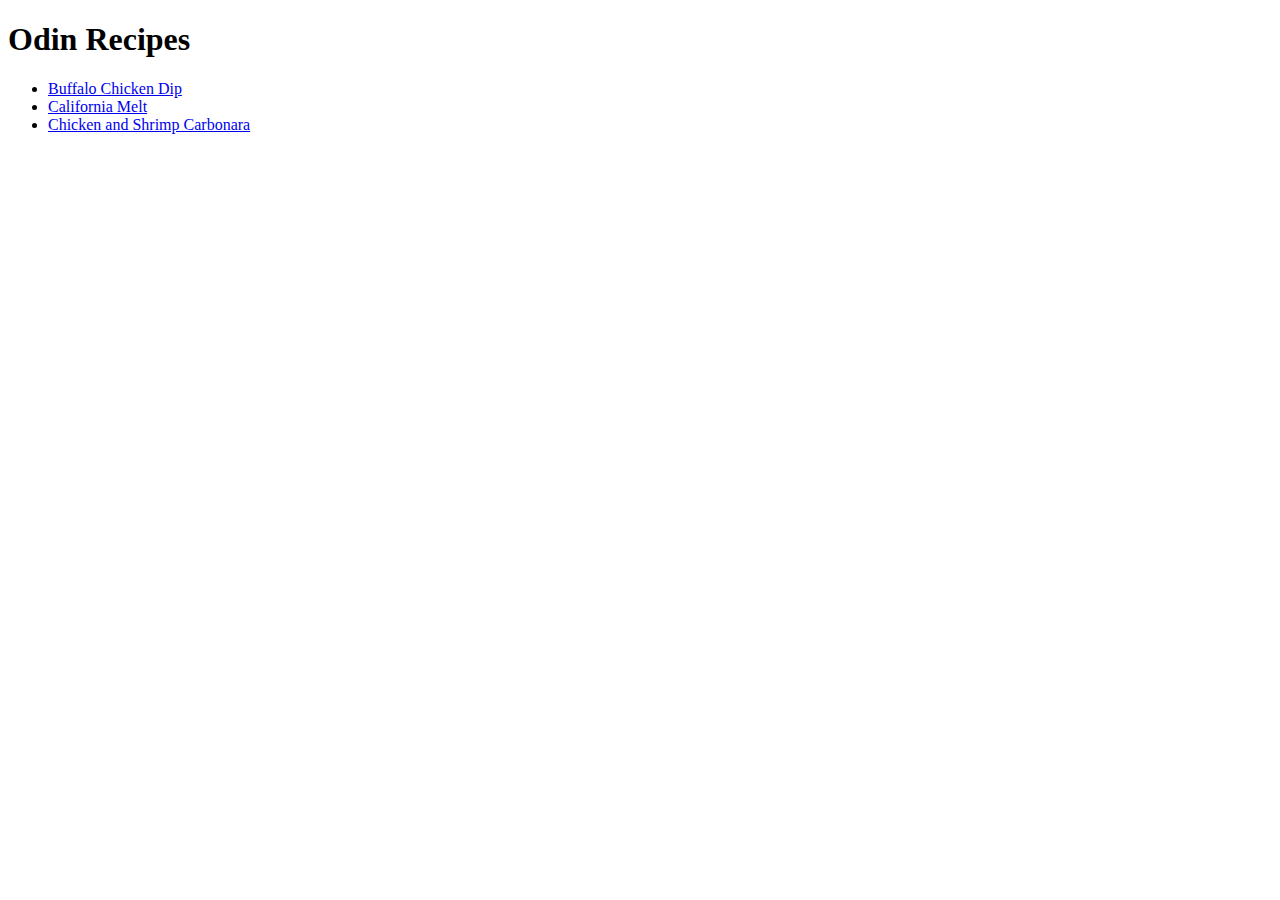
==== index.html @ 0b82a8ce "Create home page and 3 recipe pages" ====
<!DOCTYPE html>
<html lang="en">
  <head>
    <meta charset="UTF-8" />
    <meta http-equiv="X-UA-Compatible" content="IE=edge" />
    <meta name="viewport" content="width=device-width, initial-scale=1.0" />
    <title>Odin Recipes</title>
  </head>
  <body>
    <h1>Odin Recipes</h1>
    <ul>
      <li>
        <a href="./recipes/buffalo-chicken-dip.html">Buffalo Chicken Dip</a>
      </li>
      <li><a href="./recipes/california-melt.html">California Melt</a></li>
      <li>
        <a href="./recipes/chicken-and-shrimp-carbonara.html"
          >Chicken and Shrimp Carbonara</a
        >
      </li>
    </ul>
  </body>
</html>
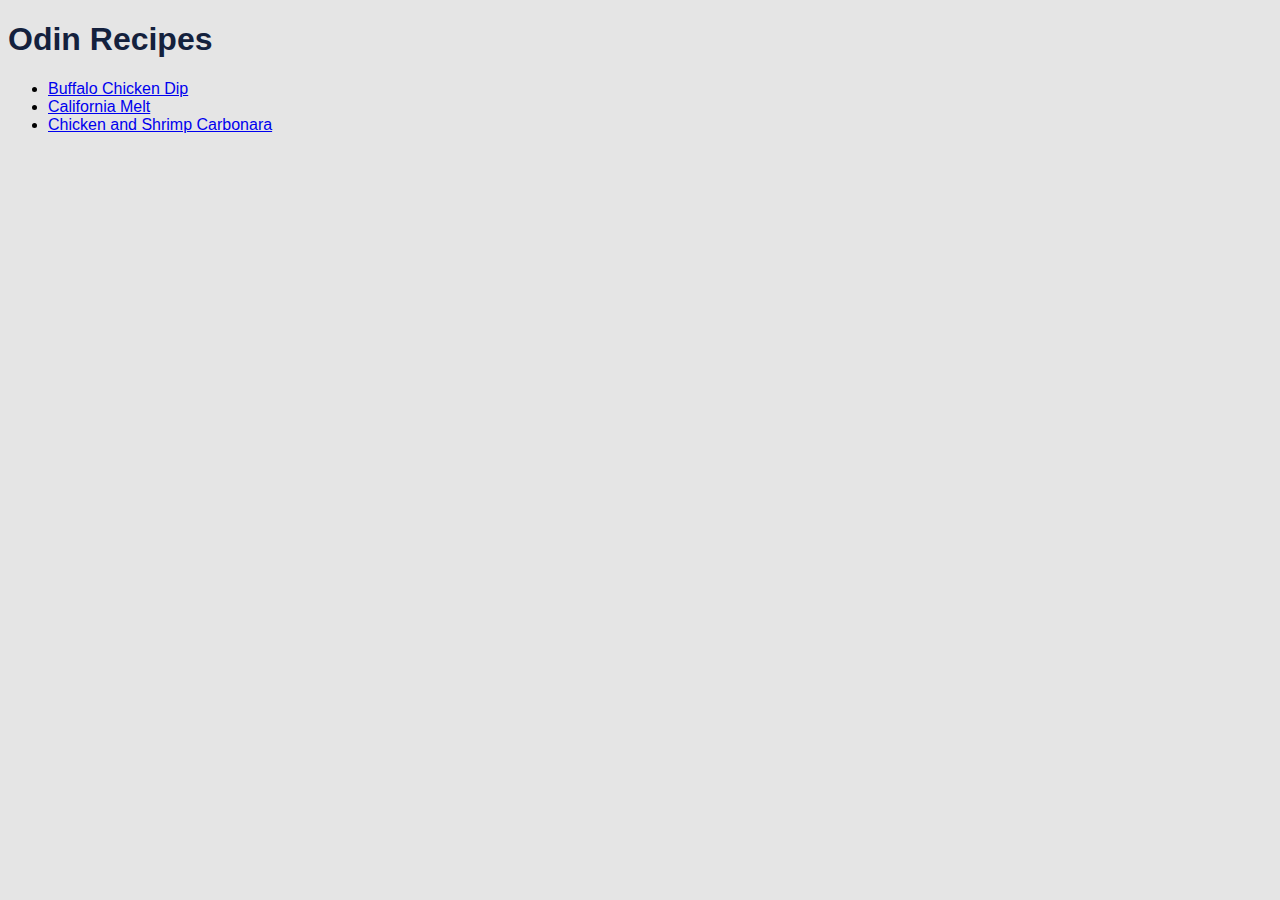
==== commit 78864be9: "Add basic CSS styling to pages" ====
--- a/index.html
+++ b/index.html
@@ -5,6 +5,7 @@
     <meta http-equiv="X-UA-Compatible" content="IE=edge" />
     <meta name="viewport" content="width=device-width, initial-scale=1.0" />
     <title>Odin Recipes</title>
+    <link rel="stylesheet" href="./styles.css" />
   </head>
   <body>
     <h1>Odin Recipes</h1>
--- a/styles.css
+++ b/styles.css
@@ -0,0 +1,18 @@
+body {
+  background-color: #e5e5e5;
+  font-family: Verdana, Geneva, Tahoma, sans-serif;
+}
+
+h1 {
+  font-family: Verdana, Geneva, Tahoma, sans-serif;
+  color: #14213d;
+}
+
+img {
+  height: auto;
+  width: 400px;
+}
+
+h2 {
+  color: #b87811;
+}
